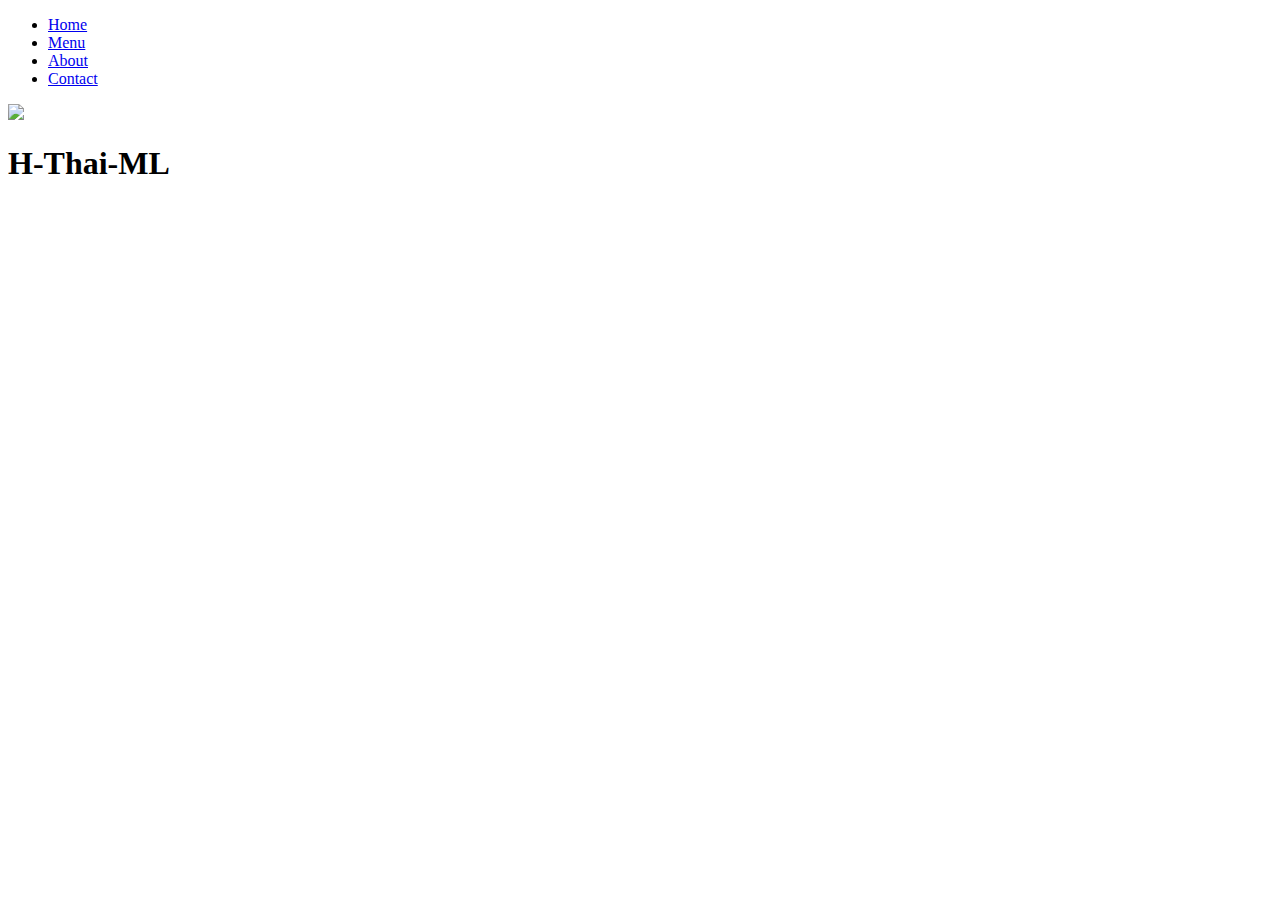
==== index.html @ 0b32efc5 "made changes to pages" ====
<!DOCTYPE html>
<html lang="en">
<head>
    <meta charset="UTF-8">
    <meta name="viewport" content="width=device-width, initial-scale=1.0">
    <title>H-Thai-ML</title>
    <link rel="stylesheet" href="assets/css/style.css" type="text/css">
</head>
<body>
    <!-- HOME PAGE -->
    <!-- TODO: Navbar here -->
    <nav>
        <ul>
            <li>
                <a href="index.html">Home</a>
                </li>
                <li>
               <a href="menu.html">Menu</a>
               </li>
            <li>
               <a href="about.html">About</a>
               </li>
            <li>
               <a href="Contact.html">Contact</a>
               </li>
        </ul>
     </nav>
    <!-- TODO: Banner Image here-->
            <img src="assets/images/banner.png"
    <main>
        <h1>H-Thai-ML</h1>
        <!-- TODO: Home page code here-->

    </main>
</body>
</html>
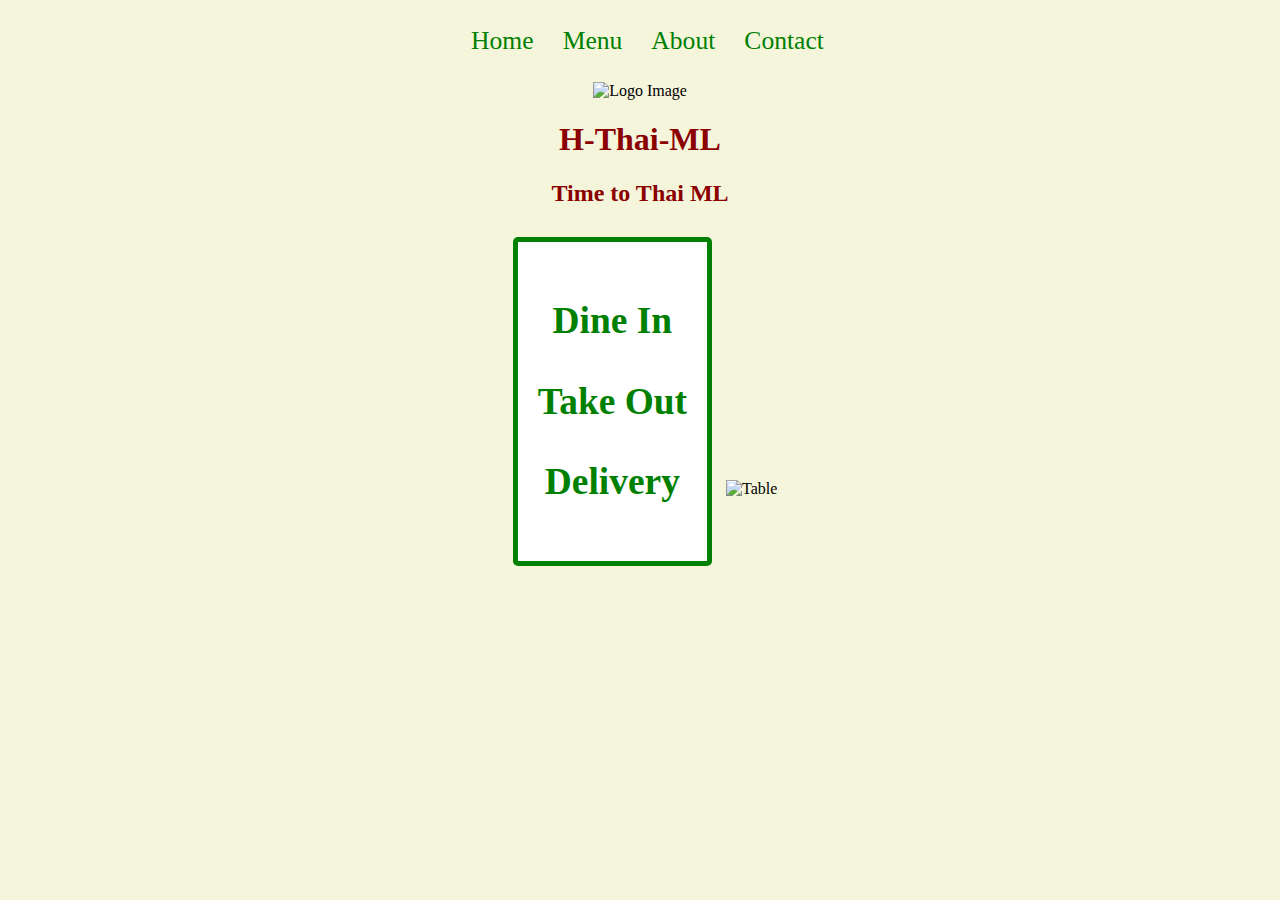
==== commit 0b024e03: "new pages created, Menu about and contact" ====
--- a/index.html
+++ b/index.html
@@ -26,9 +26,19 @@
         </ul>
      </nav>
     <!-- TODO: Banner Image here-->
-            <img src="assets/images/banner.png"
+            <img src="assets/images/banner.png" alt="Logo Image">
     <main>
         <h1>H-Thai-ML</h1>
+        <h2>Time to Thai ML</h2>
+       
+        <div class="service">
+            <h3>Dine In</h3>
+            <h3>Take Out</h3>
+            <h3>Delivery</h3>
+        </div>
+        
+<img src="assets/images/table-in-restaurant.jpg" alt="Table">
+    
         <!-- TODO: Home page code here-->
 
     </main>
--- a/assets/css/style.css
+++ b/assets/css/style.css
@@ -0,0 +1,87 @@
+html,
+body {
+    margin: 0;
+    padding: 0;
+    background-color: beige;
+    text-align: center;
+}
+
+h1,
+h2 {
+    color: darkred;
+}
+
+h3, 
+p,
+li {
+    color: green;
+}
+
+img {
+    width: 35%;
+    height: auto;
+ 
+}
+
+main {
+    margin: 0 20%;
+}
+
+nav {
+    background-color: beige;
+    padding: 10px;
+}
+
+nav ul {
+    list-style-type: none;
+    text-align: center;
+}
+
+nav li {
+    display: inline;
+}
+
+nav a {
+    text-decoration: none;
+    font-size: 1.6em;
+    color: green;
+    margin-right: 25px;
+}
+
+nav a:hover {
+    color: darkred;
+}
+
+#banner {
+    width: 100%;
+    height: auto;
+    background-color: white;
+}
+
+#banner img {
+    width: 60%;
+    height: auto;
+}
+
+.service {
+    display: inline-block;
+    background-color: white;
+    border: 5px solid green;
+    border-radius: 5px;
+    color: darkred;
+    font-size: 2em;
+    padding: 20px;
+    margin: 10px;
+}
+
+table {
+    border: 3px solid black;
+    width: 100%;
+}
+  
+td,
+th {
+    border: 1px solid black;
+    padding: 5px;
+}
+
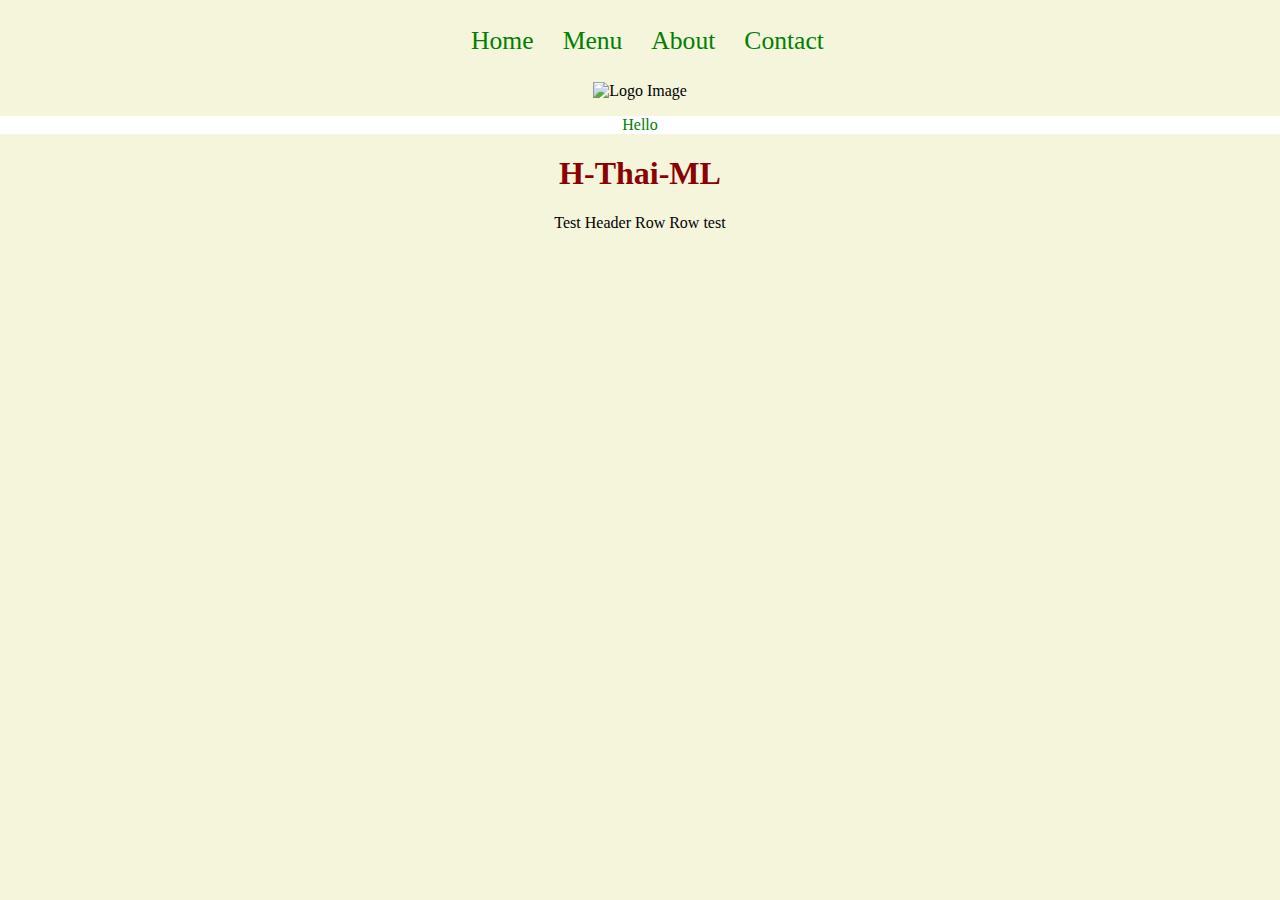
==== commit add0e43f: "added header and rows" ====
--- a/index.html
+++ b/index.html
@@ -4,7 +4,7 @@
     <meta charset="UTF-8">
     <meta name="viewport" content="width=device-width, initial-scale=1.0">
     <title>H-Thai-ML</title>
-    <link rel="stylesheet" href="assets/css/style.css" type="text/css">
+    <link rel="stylesheet" href="./assets/css/style.css" type="text/css">
 </head>
 <body>
     <!-- HOME PAGE -->
@@ -26,19 +26,19 @@
         </ul>
      </nav>
     <!-- TODO: Banner Image here-->
-            <img src="assets/images/banner.png" alt="Logo Image">
+            <img src="assets/images/banner.png" alt="Logo Image"/>
+            <p id="banner">Hello</p>
     <main>
         <h1>H-Thai-ML</h1>
-        <h2>Time to Thai ML</h2>
-       
-        <div class="service">
-            <h3>Dine In</h3>
-            <h3>Take Out</h3>
-            <h3>Delivery</h3>
-        </div>
-        
-<img src="assets/images/table-in-restaurant.jpg" alt="Table">
-    
+        <tr>
+            <th>Test Header Row</th>
+
+        </tr>
+        <tr>
+            <td>Row test</td>
+            
+        </tr>
+
         <!-- TODO: Home page code here-->
 
     </main>
--- a/assets/css/style.css
+++ b/assets/css/style.css
@@ -17,11 +17,10 @@
     color: green;
 }
 
-img {
+/*img {
     width: 35%;
-    height: auto;
- 
-}
+    height: 25%;
+}*/
 
 main {
     margin: 0 20%;
@@ -58,8 +57,10 @@
     background-color: white;
 }
 
+
+
 #banner img {
-    width: 60%;
+    width: 40%;
     height: auto;
 }
 
@@ -83,5 +84,4 @@
 th {
     border: 1px solid black;
     padding: 5px;
-}
-
+}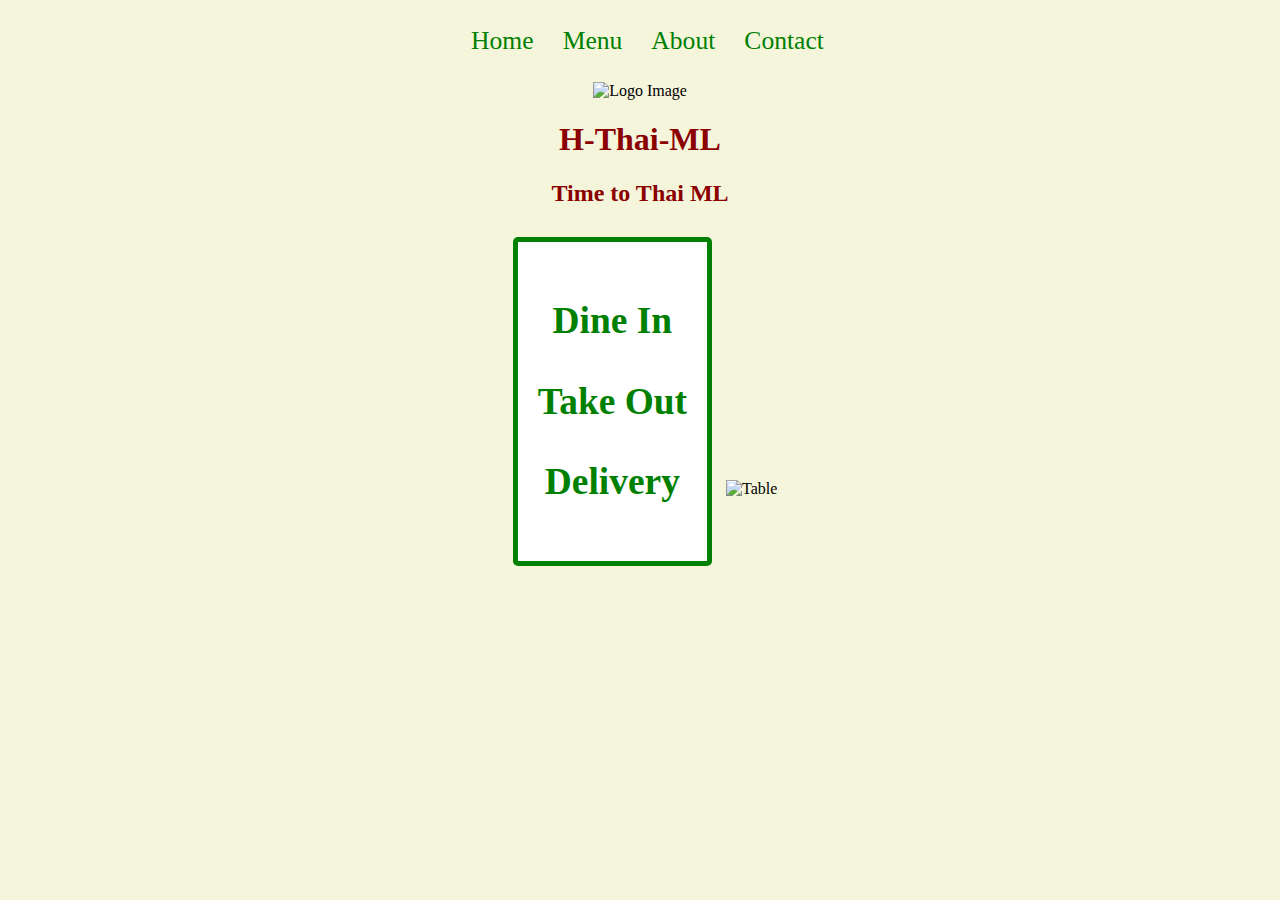
==== commit bc92d90c: "testing" ====
--- a/index.html
+++ b/index.html
@@ -4,11 +4,12 @@
     <meta charset="UTF-8">
     <meta name="viewport" content="width=device-width, initial-scale=1.0">
     <title>H-Thai-ML</title>
-    <link rel="stylesheet" href="./assets/css/style.css" type="text/css">
+    <link rel="stylesheet" href="assets/css/style.css" type="text/css">
 </head>
 <body>
     <!-- HOME PAGE -->
     <!-- TODO: Navbar here -->
+    <!--made new test files-->
     <nav>
         <ul>
             <li>
@@ -26,19 +27,19 @@
         </ul>
      </nav>
     <!-- TODO: Banner Image here-->
-            <img src="assets/images/banner.png" alt="Logo Image"/>
-            <p id="banner">Hello</p>
+            <img src="assets/images/banner.png" alt="Logo Image">
     <main>
         <h1>H-Thai-ML</h1>
-        <tr>
-            <th>Test Header Row</th>
-
-        </tr>
-        <tr>
-            <td>Row test</td>
-            
-        </tr>
-
+        <h2>Time to Thai ML</h2>
+       
+        <div class="service">
+            <h3>Dine In</h3>
+            <h3>Take Out</h3>
+            <h3>Delivery</h3>
+        </div>
+        
+<img src="assets/images/table-in-restaurant.jpg" alt="Table">
+    
         <!-- TODO: Home page code here-->
 
     </main>
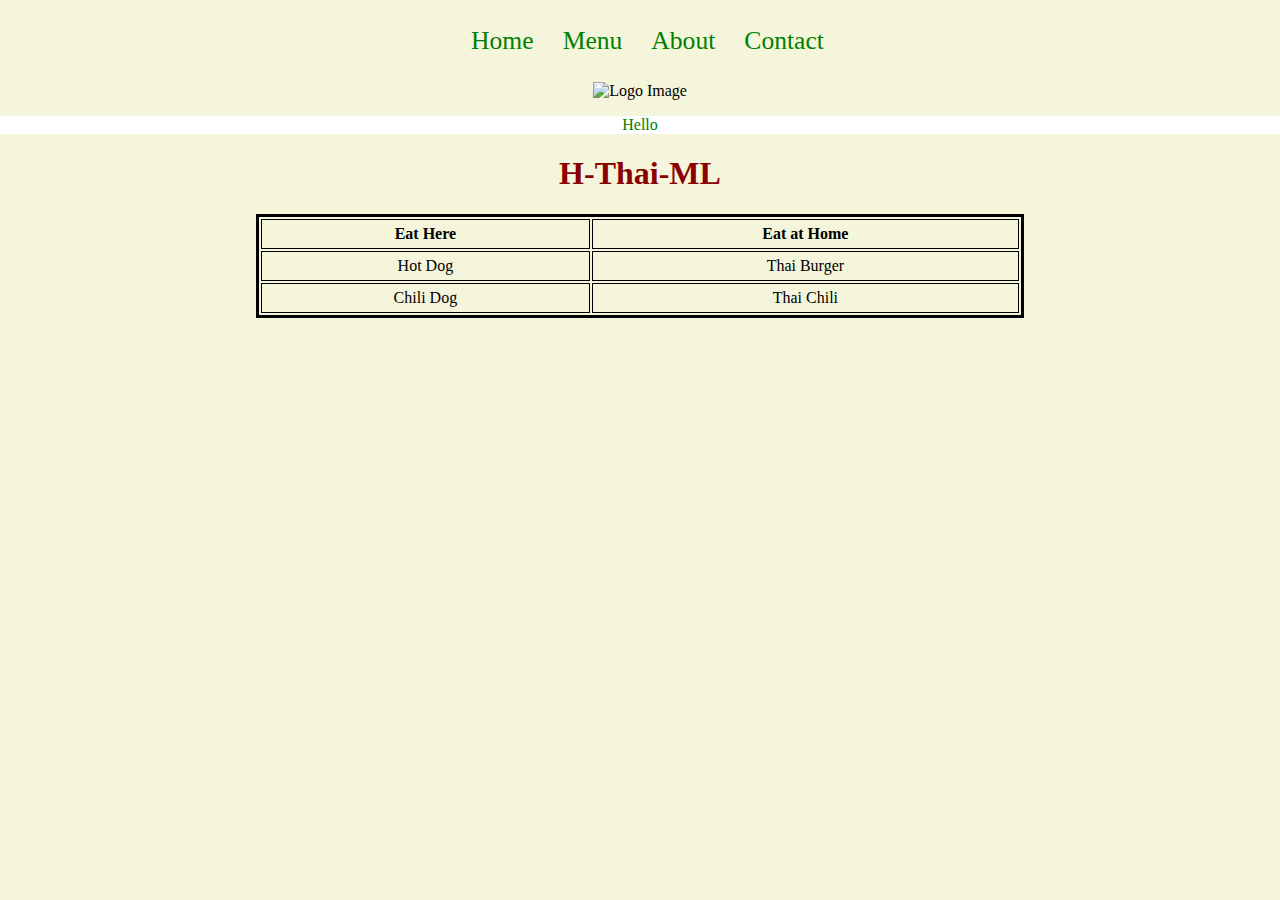
==== commit a3e2d4fd: "desktop files" ====
--- a/index.html
+++ b/index.html
@@ -4,12 +4,11 @@
     <meta charset="UTF-8">
     <meta name="viewport" content="width=device-width, initial-scale=1.0">
     <title>H-Thai-ML</title>
-    <link rel="stylesheet" href="assets/css/style.css" type="text/css">
+    <link rel="stylesheet" href="./assets/css/style.css" type="text/css">
 </head>
 <body>
     <!-- HOME PAGE -->
     <!-- TODO: Navbar here -->
-    <!--made new test files-->
     <nav>
         <ul>
             <li>
@@ -27,20 +26,29 @@
         </ul>
      </nav>
     <!-- TODO: Banner Image here-->
-            <img src="assets/images/banner.png" alt="Logo Image">
+            <img src="assets/images/banner.png" alt="Logo Image"/>
+            <p id="banner">Hello</p>
     <main>
         <h1>H-Thai-ML</h1>
-        <h2>Time to Thai ML</h2>
-       
-        <div class="service">
-            <h3>Dine In</h3>
-            <h3>Take Out</h3>
-            <h3>Delivery</h3>
-        </div>
-        
-<img src="assets/images/table-in-restaurant.jpg" alt="Table">
-    
-        <!-- TODO: Home page code here-->
+<table>
+    <thead>
+        <tr>
+            <th>Eat Here</th>
+            <th>Eat at Home</th>
+        </tr>
+    </thead>
+    <tbody>
+        <td>Hot Dog</td>
+        <td>Thai Burger</td>
+    </tbody>
+
+    <tbody>
+        <td>Chili Dog</td>
+        <td>Thai Chili </td><!-- this is a test of hidden tyoe for me to see-->
+    </tbody>
+</table>
+
+     <!-- TODO: Home page code here-->
 
     </main>
 </body>
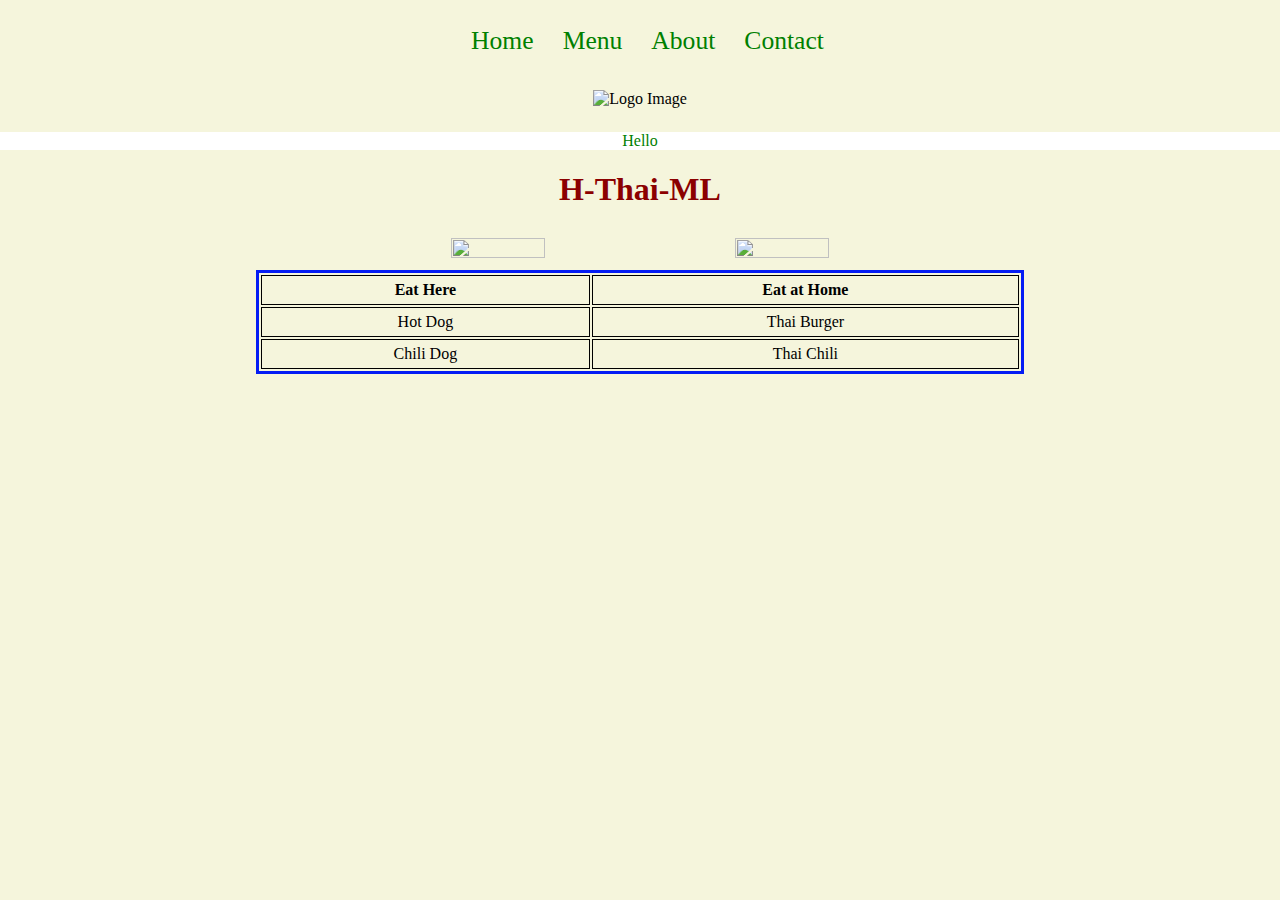
==== commit b24fdc4b: "made changes to the Menu page" ====
--- a/index.html
+++ b/index.html
@@ -9,20 +9,13 @@
 <body>
     <!-- HOME PAGE -->
     <!-- TODO: Navbar here -->
+    <!--made new test files-->
     <nav>
         <ul>
-            <li>
-                <a href="index.html">Home</a>
-                </li>
-                <li>
-               <a href="menu.html">Menu</a>
-               </li>
-            <li>
-               <a href="about.html">About</a>
-               </li>
-            <li>
-               <a href="Contact.html">Contact</a>
-               </li>
+            <li><a href="index.html">Home</a></li>
+            <li><a href="menu.html">Menu</a></li>
+            <li><a href="about.html">About</a></li>
+            <li><a href="Contact.html">Contact</a></li>
         </ul>
      </nav>
     <!-- TODO: Banner Image here-->
@@ -40,6 +33,8 @@
     <tbody>
         <td>Hot Dog</td>
         <td>Thai Burger</td>
+        <img src="./assets/images/shrimp-skewers.jpg">
+        <img src="./assets/images/table-in-restaurant.jpg">
     </tbody>
 
     <tbody>
@@ -49,7 +44,6 @@
 </table>
 
      <!-- TODO: Home page code here-->
-
     </main>
 </body>
 </html>--- a/assets/css/style.css
+++ b/assets/css/style.css
@@ -6,8 +6,7 @@
     text-align: center;
 }
 
-h1,
-h2 {
+h1 , h2 {
     color: darkred;
 }
 
@@ -16,11 +15,10 @@
 li {
     color: green;
 }
-
-/*img {
+img {
     width: 35%;
-    height: 25%;
-}*/
+    height: 25%;margin: 8px;
+}
 
 main {
     margin: 0 20%;
@@ -76,7 +74,7 @@
 }
 
 table {
-    border: 3px solid black;
+    border: 3px solid rgb(4, 28, 244);
     width: 100%;
 }
   
@@ -84,4 +82,5 @@
 th {
     border: 1px solid black;
     padding: 5px;
-}+}
+
